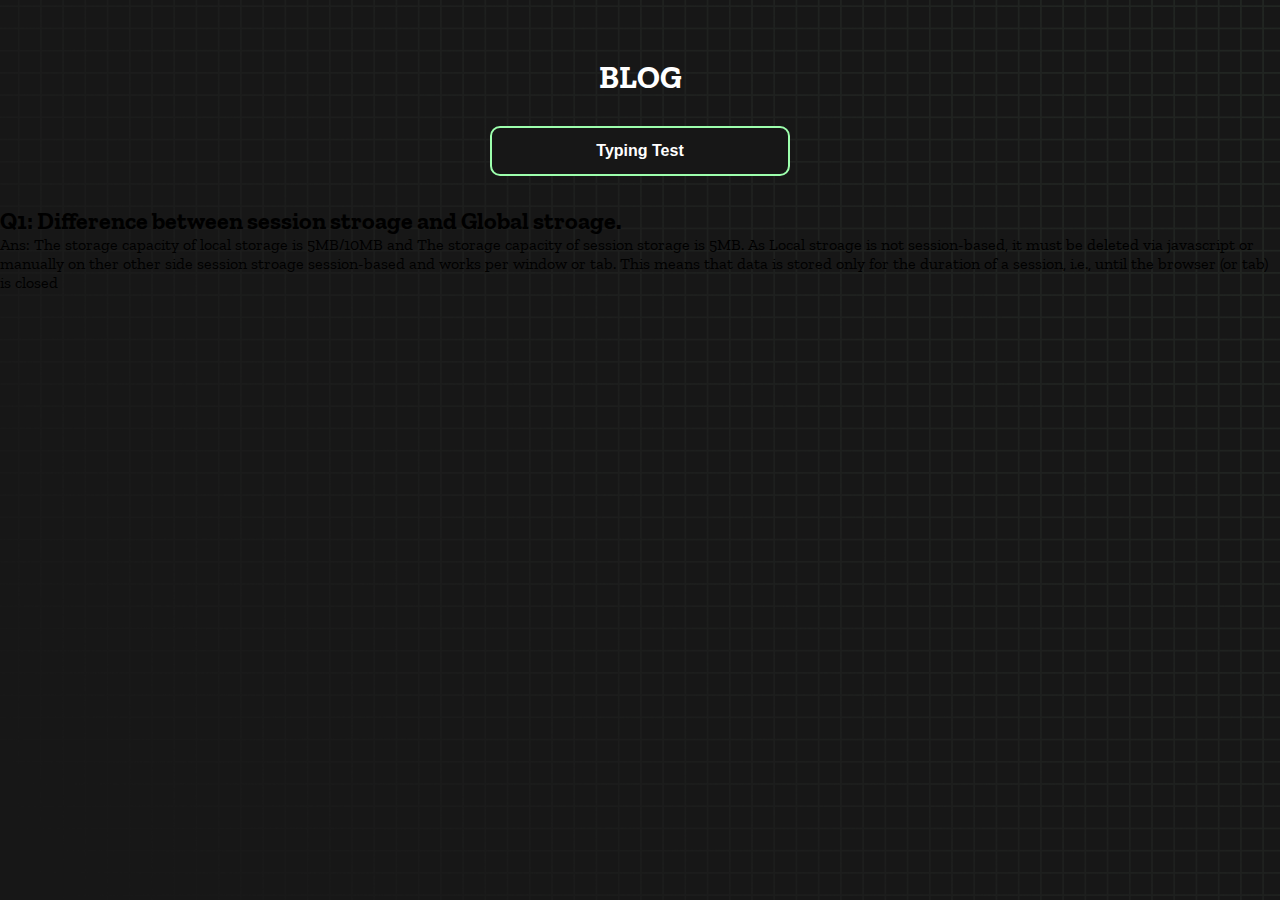
==== blog.html @ f4e3b122 "ans session and logal stroage" ====
<!DOCTYPE html>
<html lang="en">

<head>
    <meta charset="UTF-8" />
    <meta http-equiv="X-UA-Compatible" content="IE=edge" />
    <meta name="viewport" content="width=device-width, initial-scale=1.0" />
    <title>Speed Monster</title>
    <link rel="stylesheet" href="styles.css" />
    <link rel="preconnect" href="https://fonts.googleapis.com" />
    <link rel="preconnect" href="https://fonts.gstatic.com" crossorigin />
    <link href="https://fonts.googleapis.com/css2?family=Zilla+Slab:wght@300;400;500&display=swap" rel="stylesheet" />
    <link href="https://cdn.jsdelivr.net/npm/bootstrap@5.2.1/dist/css/bootstrap.min.css" rel="stylesheet"
        integrity="sha384-iYQeCzEYFbKjA/T2uDLTpkwGzCiq6soy8tYaI1GyVh/UjpbCx/TYkiZhlZB6+fzT" crossorigin="anonymous">
</head>

<body>
    <h1 class="title"><img src=''>
        <center>BLOG</center>
    </h1>
    <div class="buttons">




        <a href="index.html"><button id="starts">Typing Test</button></a>


    </div>
    <div class="container text-white">
        <h2>Q1: Difference between session stroage and Global stroage.</h2>
        <p>Ans: The storage capacity of local storage is 5MB/10MB and The storage capacity of session storage is 5MB.
            As Local stroage is not session-based, it must be deleted via javascript or manually on ther other side
            session stroage session-based and works per window or tab. This means that data is stored only for the
            duration of a session, i.e., until the browser (or tab) is closed

        </p>



    </div>
    <script src="https://cdn.jsdelivr.net/npm/bootstrap@5.2.1/dist/js/bootstrap.bundle.min.js"
        integrity="sha384-u1OknCvxWvY5kfmNBILK2hRnQC3Pr17a+RTT6rIHI7NnikvbZlHgTPOOmMi466C8"
        crossorigin="anonymous"></script>
    <!-- <script src="./history.js"></script>
  <script src="./script.js"></script>
  <script src="./texts.json"></script> -->
</body>

</html>
---- styles.css ----
* {
  padding: 0;
  margin: 0;
  box-sizing: border-box;
}

body {
  background-image: url("./bg.png");
  background-size: cover;
  background-position: left top;
  font-family: "Zilla Slab", serif;
}

.box-container {
  width: 70%;
  margin: 0 auto;
}

#question {
  height: 100px;
  display: flex;
  align-items: center;
  justify-content: center;
  color: white;
  font-size: 25px;
  border-radius: 15px;
  background: rgb(255, 255, 255);
  background: linear-gradient(92.49deg,
      rgba(255, 255, 255, 0.1) 0.18%,
      rgba(255, 255, 255, 0.05) 99.85%);
  backdrop-filter: blur(5px);
  margin-bottom: 30px;
}

#display {
  height: 100px;
  display: flex;
  flex-wrap: wrap;
  align-items: center;
  padding-left: 5rem;
  color: white;
  font-size: 32px;
  background-color: #171717;
  border: 2px solid #9dffad;
  border-radius: 15px;
}

#countdown {
  position: fixed;
  height: 100vh;
  width: 100vw;
  background-color: rgba(0, 0, 0, 0.8);
  top: 0;
  left: 0;
  display: flex;
  align-items: center;
  justify-content: center;
  font-size: 3rem;
  color: white;
  display: none;
}

#result {
  position: fixed;
  top: 50%;
  left: 50%;
  transform: translate(-50%, -50%);
  height: 250px;
  width: 400px;
  background-color: #171717;
  border-radius: 15px;
  border: 2px solid #9dffad;
  color: white;
  text-align: center;
  padding: 2rem;
}

#show-time {
  text-align: center;
  color: white;
  margin: 10px 0;
}

.green {
  color: #9dffad;
}

.red {
  color: #eb6565;
}

.bold {
  font-weight: 700;
}

.inactive {
  border: 2px solid white !important;
}

.hidden {
  display: none;


}

.title {
  text-align: center;
  color: white;
  margin: 20px 0;
}

.divider-container {
  height: 80px;
  display: flex;
  justify-content: center;
  align-items: center;
  gap: 15px;
  margin: 0 auto;
}

.line {
  height: 2px;
  background: white;
  width: 100%;
}

.title2 {
  color: white;
  display: block;
}

.buttons {
  display: flex;
  justify-content: center;
  margin: 30px 0;
}

button {
  padding: 10px 20px;
  border: none;
  font-size: 16px;
  font-weight: bold;
  width: 300px;
  height: 50px;
  color: white;
  background-color: #171717;
  border-radius: 10px;
  border: 2px solid #9dffad;
  cursor: pointer;
}

#histories {
  display: grid;
  grid-template-columns: auto auto auto;
  column-gap: 10px;
  row-gap: 10px;
}

.card {
  width: 100%;
  height: 100%;
  padding: 50px;
  display: flex;
  flex-direction: column;
  justify-content: space-between;
  align-items: center;
  padding: 20px 30px;
  color: white;
  border-radius: 15px;
  background: rgb(255, 255, 255);
  background: linear-gradient(92.49deg,
      rgba(255, 255, 255, 0.1) 0.18%,
      rgba(255, 255, 255, 0.05) 99.85%);
  backdrop-filter: blur(5px);
  margin-bottom: 30px;
}

#modal-background {
  background: rgb(255, 255, 255);
  background: linear-gradient(92.49deg,
      rgba(255, 255, 255, 0.1) 0.18%,
      rgba(255, 255, 255, 0.05) 99.85%);
  backdrop-filter: blur(5px);
  height: 100vh;
  width: 100%;
  position: fixed;
  top: 0;
}

@media only screen and (max-width: 700px) {
  .box-container {
    padding: 0 20px;
    width: 100%;
  }

  .card {
    flex-direction: column;
  }

  #histories {
    display: flex;
    flex-wrap: wrap;
    justify-content: space-around;
  }


}
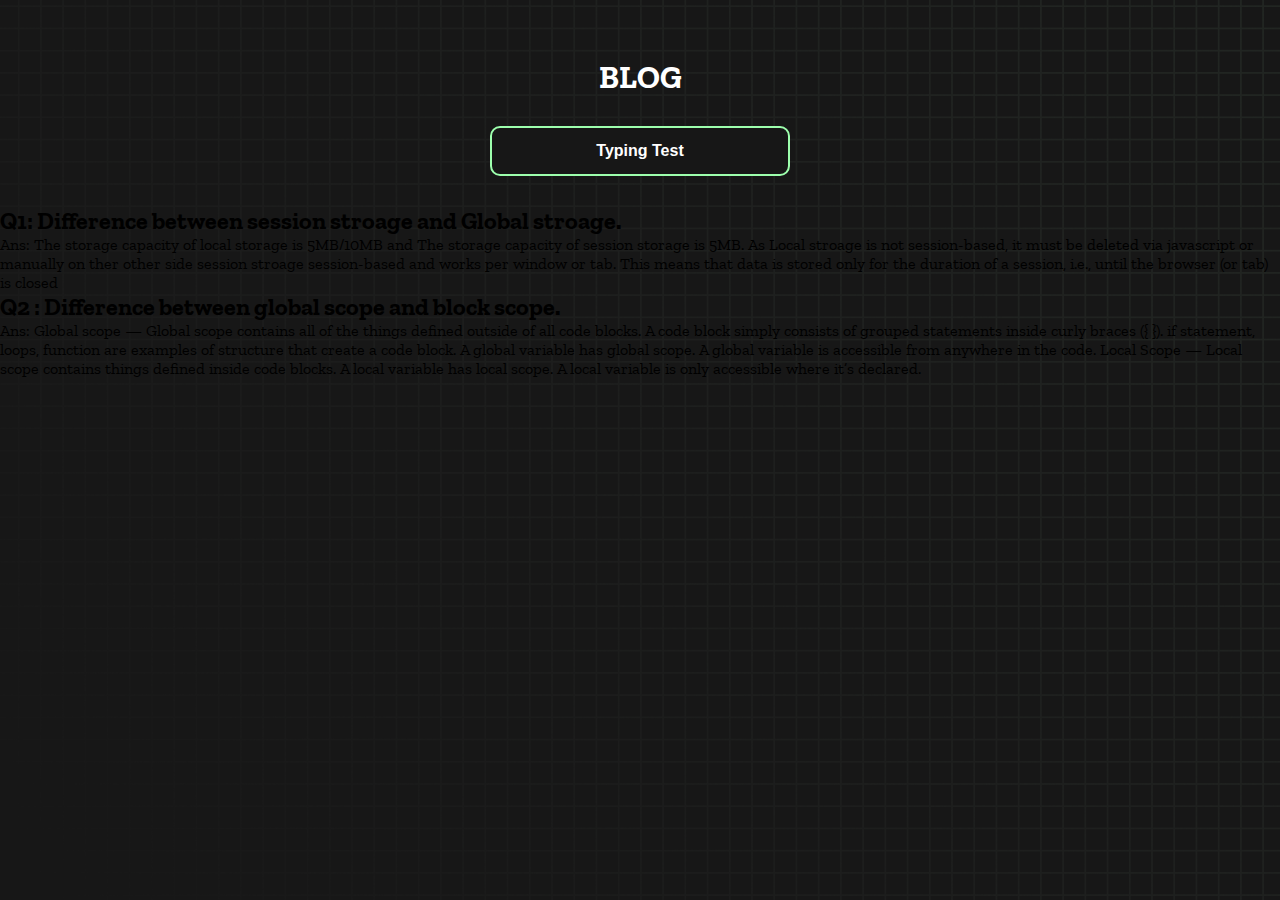
==== commit 9de66cbf: "global scope and block scope difference" ====
--- a/blog.html
+++ b/blog.html
@@ -36,6 +36,14 @@
 
         </p>
 
+        <h2>Q2 : Difference between global scope and block scope.
+        </h2>
+        <p>Ans: Global scope — Global scope contains all of the things defined outside of all code blocks. A code block
+            simply consists of grouped statements inside curly braces ({ }). if statement, loops, function are examples
+            of structure that create a code block. A global variable has global scope. A global variable is accessible
+            from anywhere in the code.
+            Local Scope — Local scope contains things defined inside code blocks. A local variable has local scope. A
+            local variable is only accessible where it’s declared. </p>
 
 
     </div>
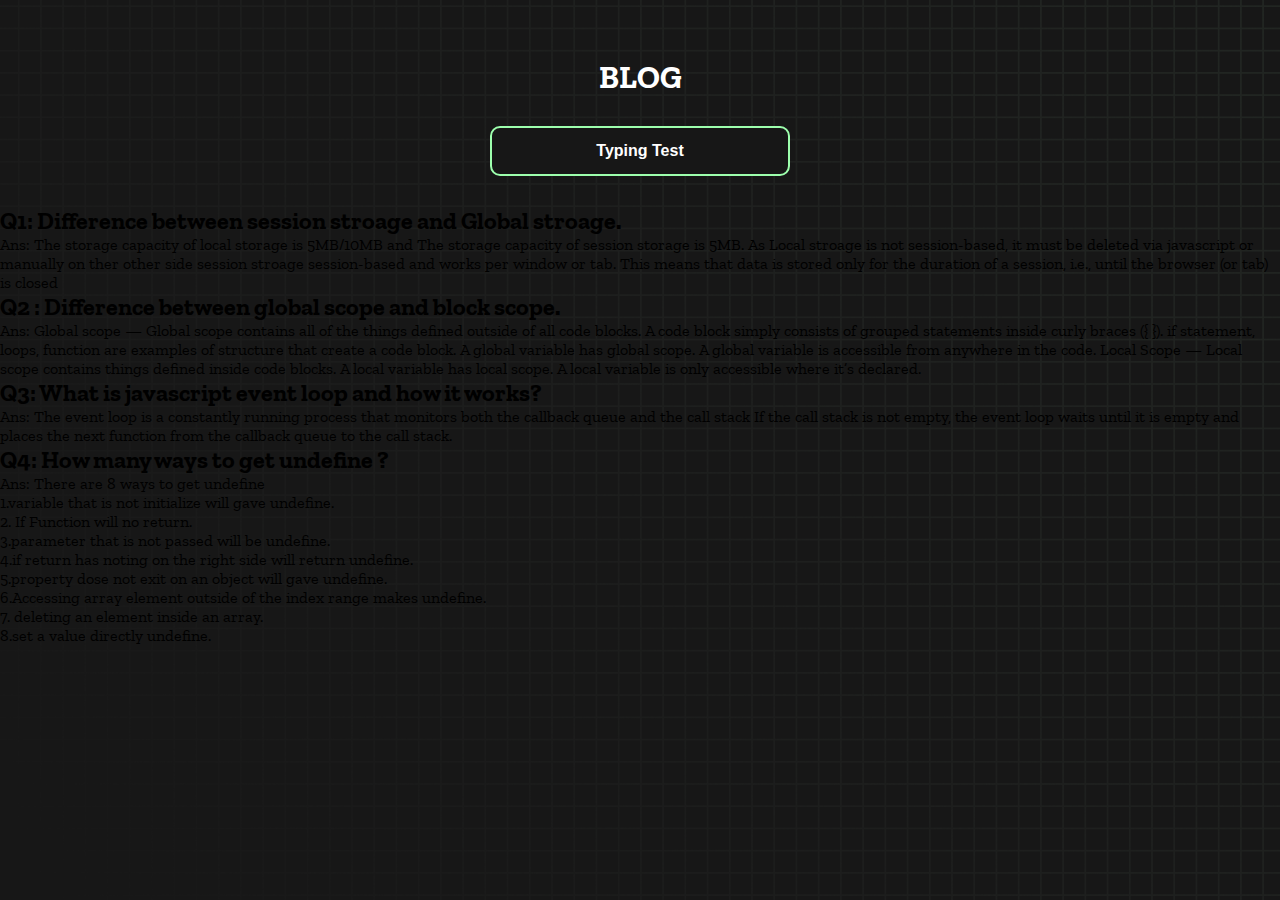
==== commit f9848356: "how event loop works and and how many ways to get undefine" ====
--- a/blog.html
+++ b/blog.html
@@ -44,7 +44,21 @@
             from anywhere in the code.
             Local Scope — Local scope contains things defined inside code blocks. A local variable has local scope. A
             local variable is only accessible where it’s declared. </p>
-
+        <h2>Q3: What is javascript event loop and how it works?</h2>
+        <p>Ans: The event loop is a constantly running process that monitors both the callback queue and the call stack
+            If the call stack is not empty, the event loop waits until it is empty and places the next function from the
+            callback queue to the call stack. </p>
+        <h2>Q4: How many ways to get undefine ?</h2>
+        <p>Ans: There are 8 ways to get undefine <br>
+            1.variable that is not initialize will gave undefine.<br>
+            2. If Function will no return.<br>
+            3.parameter that is not passed will be undefine.<br>
+            4.if return has noting on the right side will return undefine.<br>
+            5.property dose not exit on an object will gave undefine.<br>
+            6.Accessing array element outside of the index range makes undefine.<br>
+            7. deleting an element inside an array.<br>
+            8.set a value directly undefine.<br>
+        </p>
 
     </div>
     <script src="https://cdn.jsdelivr.net/npm/bootstrap@5.2.1/dist/js/bootstrap.bundle.min.js"
